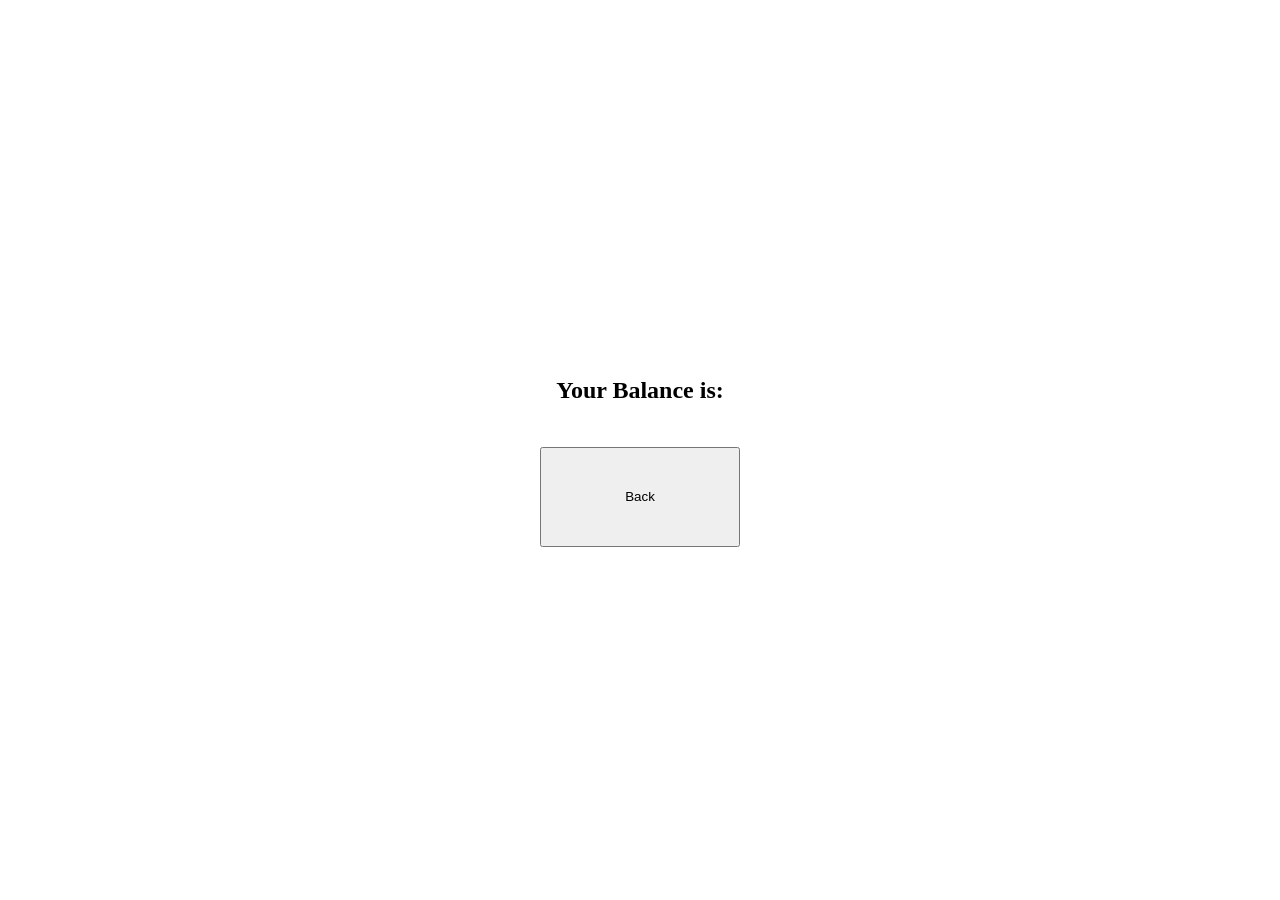
==== checkbal.html @ 47c8034f "more pages and features updated" ====
<!DOCTYPE html>
<html lang="en">
<head>
    <meta charset="UTF-8">
    <meta name="viewport" content="width=device-width, initial-scale=1.0">
    <title>Document</title>
    <link rel="stylesheet" href="style.css">
</head>
<body class="BalPage">
    <h1 id="Name"> 

    </h1>
    <h3> Your Balance is:</h3>
    <h1 id="balance">

    </h1>
    <section>
        <button id="backBtn">Back</button>
    </section>
    
    <script src="script.js"></script>
</body>
</html>
---- style.css ----
body {
    margin: 0px;
    height: 100vh;
}
.landingpage {
    justify-content: center;
}
.landingcontain {
    display: flex;
    flex-direction: column;
    justify-content: center;
    align-content: center;
    align-items: center;
}
#usersContain {
    display: flex;
    flex-direction: column;
    gap: 15px;
    align-items: center;
    border-radius: 20px;
    width: fit-content;
    padding: 30px 50px;
    background-color: white;
    border-width: 1px;
    border-color: grey;
    border-style: solid;
}

#usersContain button:hover {
    background-color: rgb(236, 236, 236);
}
.welcomeHead {
    text-align: center;
    font-size: 300%;
    margin:50px;
    font-family: "calibri";
    font-weight: bold;
}
.atmCard_container {
    text-align: center;
}
#atmCard {
    padding: 10px 30px;
    font-size: 130%;
    background-color: green;
    color: white;
    border: none;
    border-radius: 50px;
}
.PinHeading {
    text-align: center;
    font-family: "calibri";
    font-size: 400%;
    margin: 150px;
    font-weight: bold;
}
.PinContainer{
    text-align: center;
    display: flex;
    flex-direction: column;
    gap: 20px;
    align-content: center;
    justify-content: center;
    align-items: center;
}
.PinContainer input {
    font-size: 300%;
    padding: 30px;
    text-align: center;
}
#LoginBtn {
    padding: 10px 30px;
    font-size: 130%;
    background-color: green;
    color: white;
    border: none;
    border-radius: 50px;
}
.featureCont {
    display: flex;
    flex-direction: column;
}
.features {
    display: flex;
    flex-direction: row;
}
.features div {
    display: flex;
    flex-direction: column;
    justify-content: center;
    align-items: center;
    text-align: center;
    width: 100%;
    gap: 20px;
}
.features div button {
    width: 200px;
    height: 100px;
}
#WelcomeName {
    font-family: 'calibri';
    margin: 20px;
}
.ExitCont {
    display: flex;
    flex-direction: column;
    justify-content: center;
    align-content: center;
    align-items: center;
    text-align: center;
    padding: 20px;
}
.ExitCont button {
    width: 200px;
    height: 100px;
}
.BalPage{
    text-align: center;
    height: 100vh;
    align-content: center;
    font-family: "calibri";
}

.BalPage h3 {
    font-size: 150%;
}
#balance {
    font-size: 400%;
}
#backBtn {
    width: 200px;
    height: 100px;
}
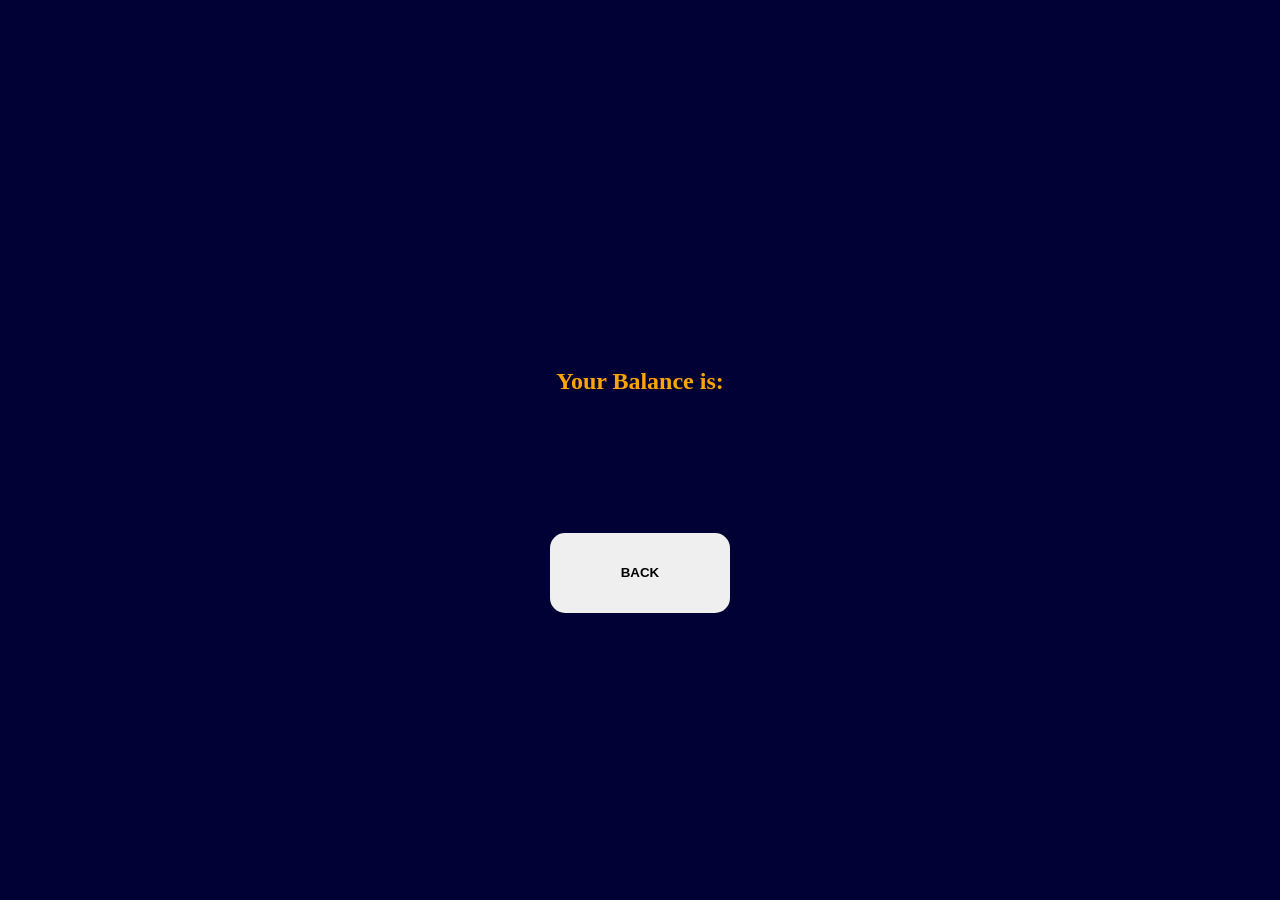
==== commit 23ddce0f: "rearrange styling" ====
--- a/checkbal.html
+++ b/checkbal.html
@@ -15,7 +15,7 @@
 
     </h1>
     <section>
-        <button id="backBtn">Back</button>
+        <button id="backBtn">BACK</button>
     </section>
     
     <script src="script.js"></script>
--- a/style.css
+++ b/style.css
@@ -1,6 +1,26 @@
+:root{
+    --sky: dodgerblue;
+    --navy: midnightblue;
+    --night: black;
+     
+}
+*{
+    box-sizing: border-box;
+}
 body {
     margin: 0px;
-    height: 100vh;
+    min-height: 100vh;
+    display: flex;
+    flex-direction: column;
+    align-items: center;
+    gap: 14px;
+    padding: 56px, 20px, 40px;
+    font-family: Arial, Helvetica, sans-serif;
+    color: orange;
+    background-color: rgb(1, 1, 54);
+    justify-content: center;
+    align-items: center;
+
 }
 .landingpage {
     justify-content: center;
@@ -22,8 +42,9 @@
     padding: 30px 50px;
     background-color: white;
     border-width: 1px;
-    border-color: grey;
+    border-color: blue;
     border-style: solid;
+    background-color: rgb(2, 2, 94);
 }
 
 #usersContain button:hover {
@@ -35,6 +56,7 @@
     margin:50px;
     font-family: "calibri";
     font-weight: bold;
+    font-family: 'Franklin Gothic Medium', 'Arial Narrow', Arial, sans-serif;
 }
 .atmCard_container {
     text-align: center;
@@ -49,9 +71,8 @@
 }
 .PinHeading {
     text-align: center;
-    font-family: "calibri";
+    font-family: 'Franklin Gothic Medium', 'Arial Narrow', Arial, sans-serif;
     font-size: 400%;
-    margin: 150px;
     font-weight: bold;
 }
 .PinContainer{
@@ -64,17 +85,22 @@
     align-items: center;
 }
 .PinContainer input {
-    font-size: 300%;
-    padding: 30px;
+    font-size: 100%;
+    padding: 20px 40px;
     text-align: center;
+    border-radius: 50px;
+    border-style: solid;
+    border-color: orange;
+
 }
 #LoginBtn {
     padding: 10px 30px;
     font-size: 130%;
-    background-color: green;
-    color: white;
+    background-color: orange;
+    color: black;
     border: none;
     border-radius: 50px;
+    font-weight: bold;
 }
 .featureCont {
     display: flex;
@@ -83,6 +109,7 @@
 .features {
     display: flex;
     flex-direction: row;
+    gap: 20px;
 }
 .features div {
     display: flex;
@@ -94,11 +121,14 @@
     gap: 20px;
 }
 .features div button {
-    width: 200px;
-    height: 100px;
+    width: 180px;
+    height: 80px;
+    border-radius: 15px;
+    border: none;
+    font-weight: bold;
 }
 #WelcomeName {
-    font-family: 'calibri';
+    font-family: 'Franklin Gothic Medium', 'Arial Narrow', Arial, sans-serif;
     margin: 20px;
 }
 .ExitCont {
@@ -111,8 +141,13 @@
     padding: 20px;
 }
 .ExitCont button {
-    width: 200px;
-    height: 100px;
+    width: 180px;
+    height: 80px;
+    border: none;
+    border-radius: 15px;
+    font-weight: bold;
+    background-color: red;
+    color: white;
 }
 .BalPage{
     text-align: center;
@@ -128,6 +163,9 @@
     font-size: 400%;
 }
 #backBtn {
-    width: 200px;
-    height: 100px;
+    width: 180px;
+    height: 80px;
+    border: none;
+    border-radius: 15px;
+    font-weight: bold;
 }
